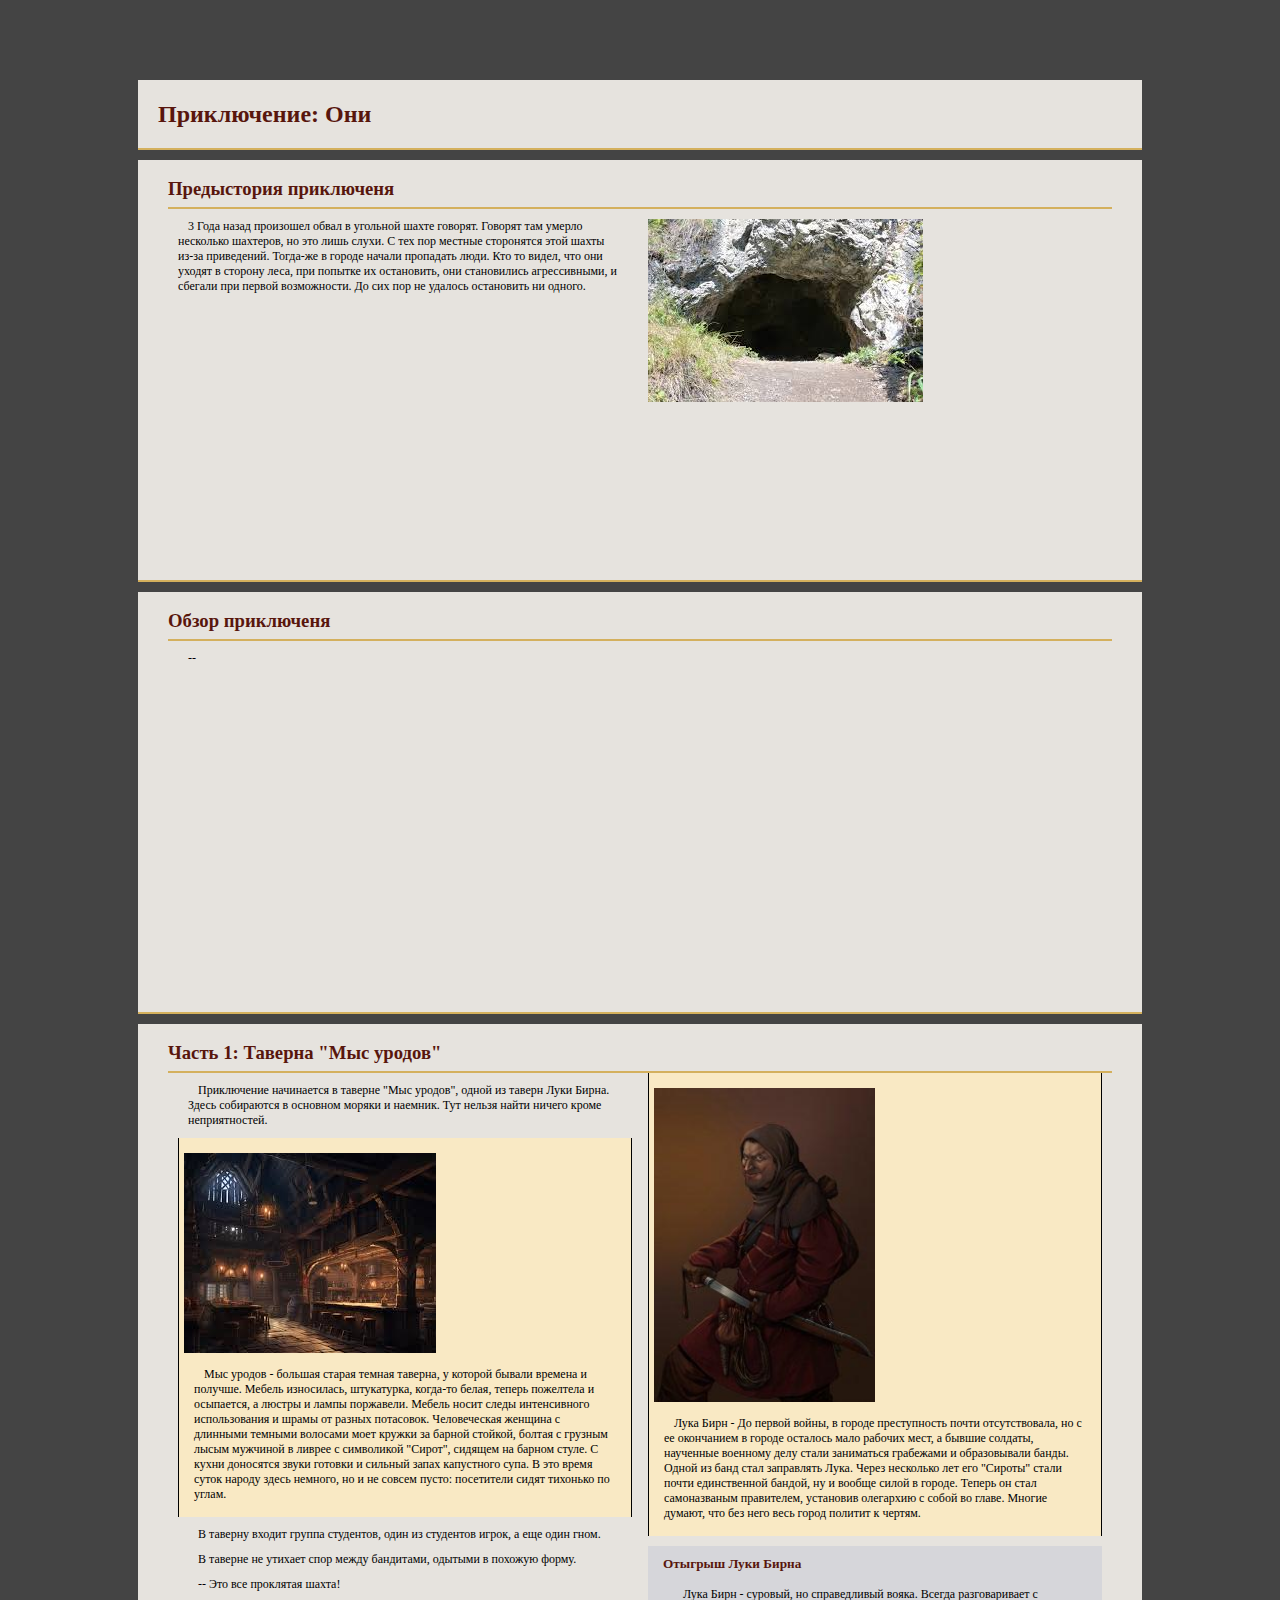
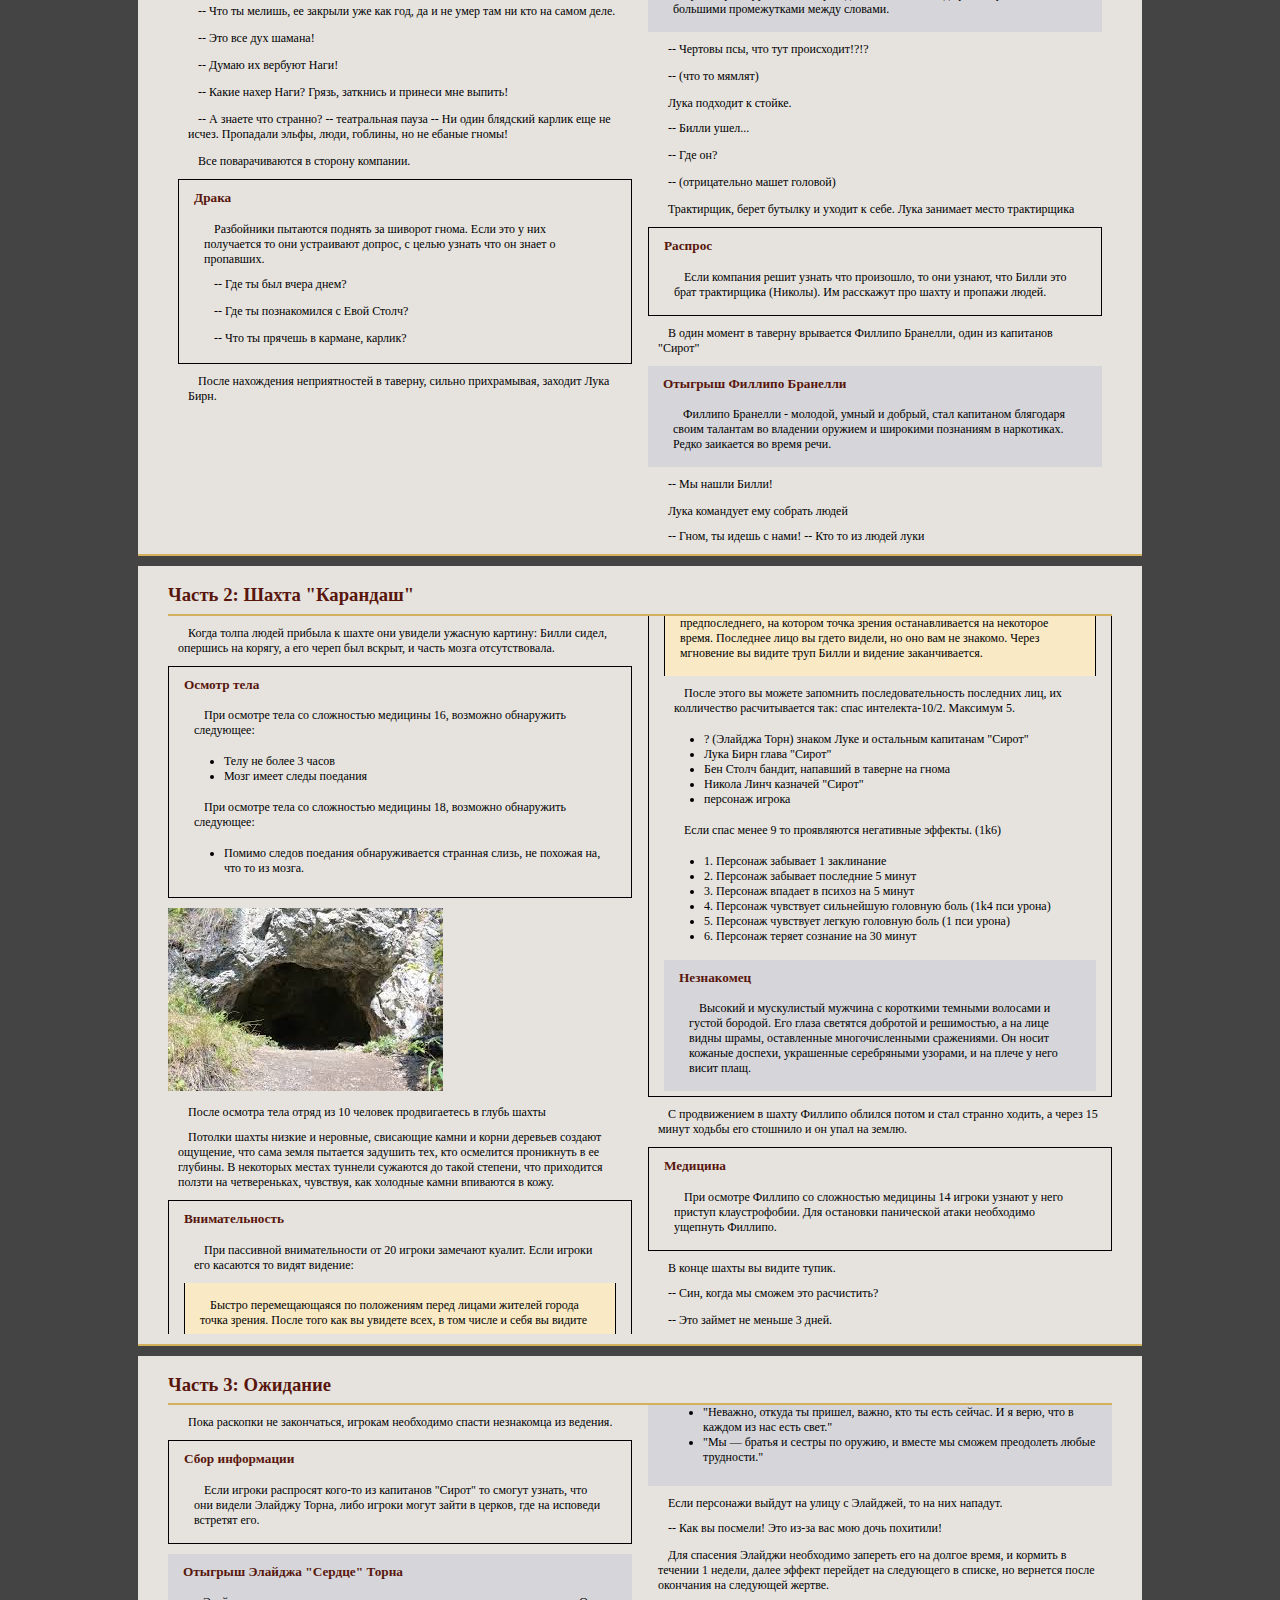
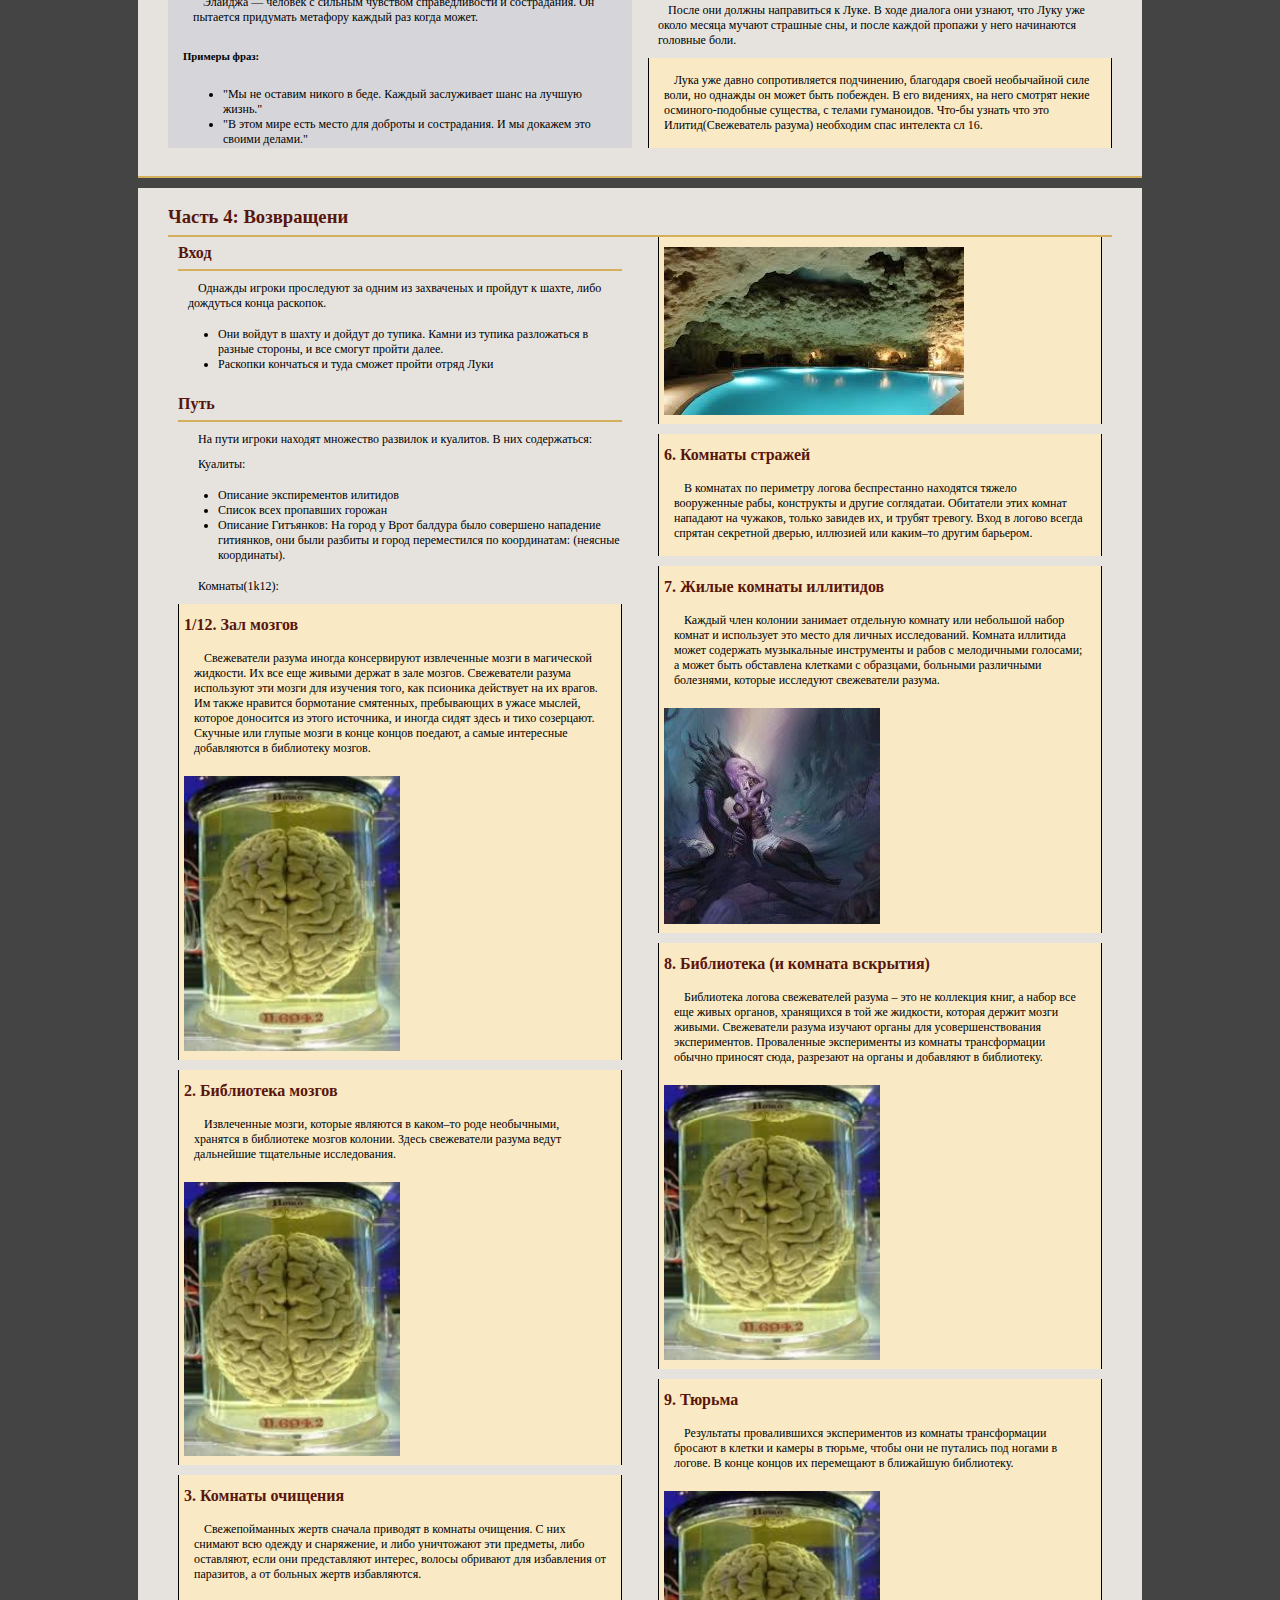
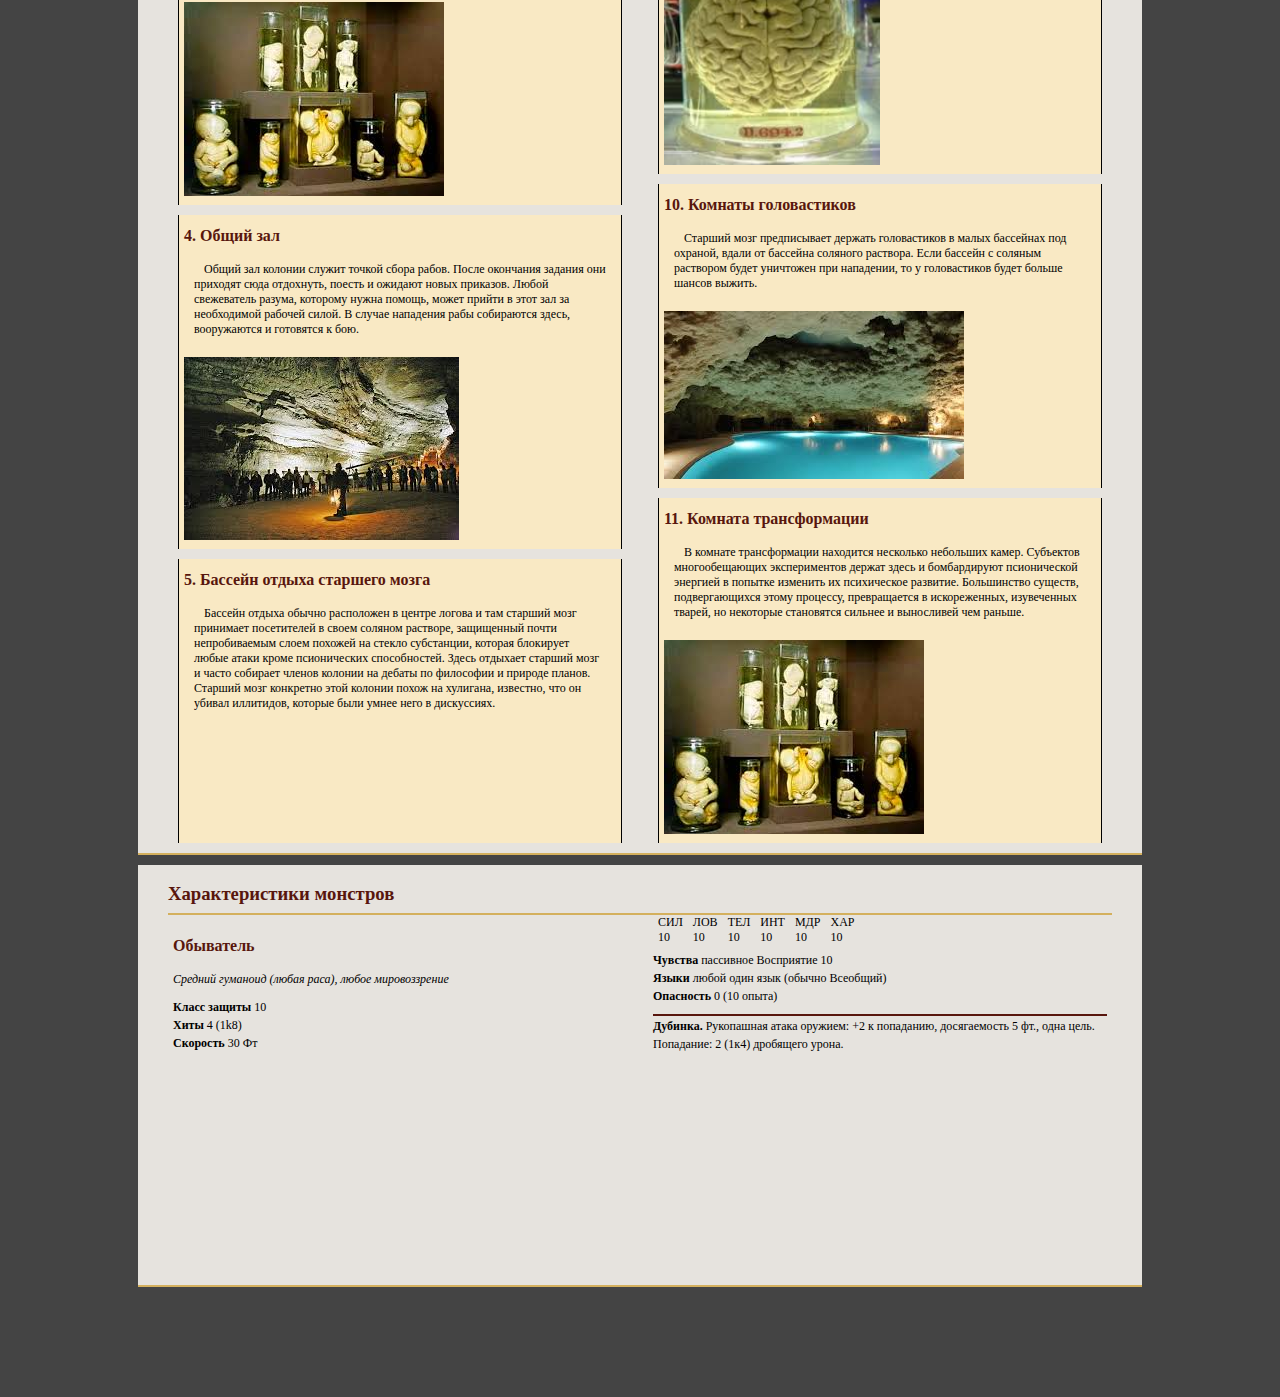
==== example.html @ a7ac0ea1 "init" ====
<!DOCTYPE html>
<html>
	<head>
		<meta content="width=device-width, initial-scale=1" name="viewport" />
		<meta charset="UTF-8">
		<link rel="stylesheet" href="public/master.css">

		<title>Company</title>
	</head>
	<body>
		<script type="module" src="js/main.js"></script>
		<content>
			<div id="main" class="main">
				<div class="page">
					<h2 class="main-header">Приключение: Они</h2>
				</div>

				<div class="page">
					<div class="block">
						<h3 class="block-header">Предыстория приключеня</h3>
						<div class="double-columns">
							<p class="paragraph">3 Года назад произошел обвал в угольной шахте говорят. Говорят там умерло несколько шахтеров, но это лишь слухи. С тех пор местные сторонятся этой шахты из-за приведений. Тогда-же в городе начали пропадать люди. Кто то видел, что они уходят в сторону леса, при попытке их остановить, они становились агрессивными, и сбегали при первой возможности. До сих пор не удалось остановить ни одного. </p>
							<img src="public/images/pit.jpg" />
						</div>
					</div>
				</div>

				<div class="page">
					<div class="block">
						<h3 class="block-header">Обзор приключеня</h3>
						<div class="double-columns">
							<p class="paragraph">--</p>
						</div>
					</div>
				</div>

				<div class="page">
					<div class="block">
						<h3 class="block-header">Часть 1: Таверна "Мыс уродов"</h3>
						<div class="">
							<div class="subblock double-columns">
								<p class="paragraph subblock-paragraph">Приключение начинается в таверне "Мыс уродов", одной из таверн Луки Бирна. Здесь собираются в основном моряки и наемник. Тут нельзя найти ничего кроме неприятностей.</p>
								<div class="additional">
									<img src="public/images/tavern.jpg" />
									<p class="paragraph">Мыс уродов - большая старая темная таверна, у которой бывали времена и получше. Мебель износилась, штукатурка, когда-то белая, теперь пожелтела и осыпается, а люстры и лампы поржавели. Мебель носит следы интенсивного использования и шрамы от разных потасовок. Человеческая женщина с длинными темными волосами моет кружки за барной стойкой, болтая с грузным лысым мужчиной в ливрее с символикой  "Сирот", сидящем на барном стуле. С кухни доносятся звуки готовки и сильный запах капустного супа. В это время суток народу здесь немного, но и не совсем пусто: посетители сидят тихонько по углам.</p>
								</div>
								<p class="paragraph subblock-paragraph">В таверну входит группа студентов, один из студентов игрок, а еще один гном.</p>

								<p class="paragraph subblock-paragraph">В таверне не утихает спор между бандитами, одытыми в похожую форму.</p>
								<p class="paragraph subblock-paragraph speech">-- Это все проклятая шахта!</p>
								<p class="paragraph subblock-paragraph speech">-- Что ты мелишь, ее закрыли уже как год, да и не умер там ни кто на самом деле.</p>
								<p class="paragraph subblock-paragraph speech">-- Это все дух шамана!</p>
								<p class="paragraph subblock-paragraph speech">-- Думаю их вербуют Наги!</p>
								<p class="paragraph subblock-paragraph speech">-- Какие нахер Наги? Грязь, заткнись и принеси мне выпить!</p>
								<p class="paragraph subblock-paragraph speech">-- А знаете что странно? -- театральная пауза -- Ни один блядский карлик еще не исчез. Пропадали эльфы, люди, гоблины, но не ебаные гномы!</p>
								<p class="paragraph subblock-paragraph">Все поварачиваются в сторону компании.</p>
								<div class="action">
									<h5>Драка</h5>
									<p class="paragraph">Разбойники пытаются поднять за шиворот гнома. Если это у них получается то они устраивают допрос, с целью узнать что он знает о пропавших.</p>
									<p class="paragraph subblock-paragraph speech">-- Где ты был вчера днем?</p>
									<p class="paragraph subblock-paragraph speech">-- Где ты познакомился с Евой Столч?</p>
									<p class="paragraph subblock-paragraph speech">-- Что ты прячешь в кармане, карлик?</p>
								</div>
								<p class="paragraph subblock-paragraph">После нахождения неприятностей в таверну, сильно прихрамывая, заходит Лука Бирн.</p>
								<div class="additional">
									<img src="public/images/luka.jpg" />
									<p class="paragraph">Лука Бирн - До первой войны, в городе преступность почти отсутствовала, но с ее окончанием в городе осталось мало рабочих мест, а бывшие солдаты, наученные военному делу стали заниматься грабежами и образовывали банды. Одной из банд стал заправлять Лука. Через несколько лет его "Сироты" стали почти единственной бандой, ну и вообще силой в городе. Теперь он стал самоназваным правителем, установив олегархию с собой во главе. Многие думают, что без него весь город политит к чертям.</p>
								</div>
								<div class="person">
									<h5>Отыгрыш Луки Бирна</h5>
									<p class="paragraph">Лука Бирн - суровый, но справедливый вояка. Всегда разговаривает с большими промежутками между словами.</p>
								</div>
								<p class="paragraph subblock-paragraph speech">-- Чертовы псы, что тут происходит!?!?</p>
								<p class="paragraph subblock-paragraph speech">-- (что то мямлят)</p>
								<p class="paragraph subblock-paragraph">Лука подходит к стойке.</p>
								<p class="paragraph subblock-paragraph speech">-- Билли ушел...</p>
								<p class="paragraph subblock-paragraph speech">-- Где он?</p>
								<p class="paragraph subblock-paragraph speech">-- (отрицательно машет головой)</p>
								<p class="paragraph subblock-paragraph">Трактирщик, берет бутылку и уходит к себе. Лука занимает место трактирщика</p>

								<div class="action">
									<h5>Распрос</h5>
									<p class="paragraph">Если компания решит узнать что произошло, то они узнают, что Билли это брат трактирщика (Николы). Им расскажут про шахту и пропажи людей.</p>
								</div>

								<p class="paragraph subblock-paragraph">В один момент в таверну врывается Филлипо Бранелли, один из капитанов "Сирот"</p>
								<div class="person">
									<h5>Отыгрыш Филлипо Бранелли</h5>
									<p class="paragraph">Филлипо Бранелли - молодой, умный и добрый, стал капитаном блягодаря своим талантам во владении оружием и широкими познаниям в наркотиках. Редко заикается во время речи.</p>
								</div>
								<p class="paragraph subblock-paragraph speech">-- Мы нашли Билли!</p>
								<p class="paragraph subblock-paragraph">Лука командует ему собрать людей</p>
								<p class="paragraph subblock-paragraph speech">-- Гном, ты идешь с нами! -- Кто то из людей луки</p>

							</div>
						</div>
					</div>
				</div>


				<div class="page">
					<div class="block">
						<h3 class="block-header">Часть 2: Шахта "Карандаш"</h3>
						<div class="double-columns">
							<p class="paragraph">Когда толпа людей прибыла к шахте они увидели ужасную картину: Билли сидел, опершись на корягу, а его череп был вскрыт, и часть мозга отсутствовала.</p>
								<div class="action">
									<h5>Осмотр тела</h5>
									<p class="paragraph">При осмотре тела со сложностью медицины 16, возможно обнаружить следующее:</p>
									<ul>
										<li>Телу не более 3 часов</li>
										<li>Мозг имеет следы поедания</li>
									</ul>
									<p class="paragraph">При осмотре тела со сложностью медицины 18, возможно обнаружить следующее:</p>
									<ul>
										<li>Помимо следов поедания обнаруживается странная слизь, не похожая на, что то из мозга.</li>
									</ul>

								</div>
							<img src="public/images/pit.jpg" />
							<p class="paragraph">После осмотра тела отряд из 10 человек продвигаетесь в глубь шахты</p>
							<p class="paragraph">Потолки шахты низкие и неровные, свисающие камни и корни деревьев создают ощущение, что сама земля пытается задушить тех, кто осмелится проникнуть в ее глубины. В некоторых местах туннели сужаются до такой степени, что приходится ползти на четвереньках, чувствуя, как холодные камни впиваются в кожу.</p>
							<div class="action">
								<h5>Внимательность</h5>
								<p class="paragraph">При пассивной внимательности от 20 игроки замечают куалит. Если игроки его касаются то видят видение:</p>
								<div class="additional">
									<p class="paragraph">Быстро перемещающаяся по положениям перед лицами жителей города точка зрения. После того как вы увидете всех, в том числе и себя вы видите предпоследнего, на котором точка зрения останавливается на некоторое время. Последнее лицо вы гдето видели, но оно вам не знакомо. Через мгновение вы видите труп Билли и видение заканчивается.</p>
								</div>
								<p class="paragraph">После этого вы можете запомнить последовательность последних лиц, их колличество расчитывается так: спас интелекта-10/2. Максимум 5.</p>
								<ul>
									<li>? (Элайджа Торн) знаком Луке и остальным капитанам "Сирот"</li>
									<li>Лука Бирн глава "Сирот"</li>
									<li>Бен Столч бандит, напавший в таверне на гнома</li>
									<li>Никола Линч казначей "Сирот"</li>
									<li>персонаж игрока</li>
								</ul>
								<p class="paragraph">Если спас менее 9 то проявляются негативные эффекты. (1k6)</p>
								<ul>
									<li>1. Персонаж забывает 1 заклинание</li>
									<li>2. Персонаж забывает последние 5 минут</li>
									<li>3. Персонаж впадает в психоз на 5 минут</li>
									<li>4. Персонаж чувствует сильнейшую головную боль (1k4 пси урона)</li>
									<li>5. Персонаж чувствует легкую головную боль (1 пси урона)</li>
									<li>6. Персонаж теряет сознание на 30 минут</li>
								</ul>
								<div class="person">
									<h5>Незнакомец</h5>
									<p class="paragraph">Высокий и мускулистый мужчина с короткими темными волосами и густой бородой. Его глаза светятся добротой и решимостью, а на лице видны шрамы, оставленные многочисленными сражениями. Он носит кожаные доспехи, украшенные серебряными узорами, и на плече у него висит плащ.</p>
								</div>
							</div>
							<p class="paragraph">С продвижением в шахту Филлипо облился потом и стал странно ходить, а через 15 минут ходьбы его стошнило и он упал на землю.</p>

							<div class="action">
								<h5>Медицина</h5>
								<p class="paragraph">При осмотре Филлипо со сложностью медицины 14 игроки узнают у него приступ клаустрофобии. Для остановки панической атаки необходимо ущепнуть Филлипо.</p>
							</div>
							<p class="paragraph">В конце шахты вы видите тупик.</p>
							<p class="paragraph speech">-- Син, когда мы сможем это расчистить?</p>
							<p class="paragraph speech">-- Это займет не меньше 3 дней.</p>

						</div>
					</div>
				</div>


				<div class="page">
					<div class="block">
						<h3 class="block-header">Часть 3: Ожидание</h3>
						<div class="double-columns">
							<p class="paragraph">Пока раскопки не закончаться, игрокам необходимо спасти незнакомца из ведения.</p>
							<div class="action">
								<h5>Сбор информации</h5>
								<p class="paragraph">Если игроки распросят кого-то из капитанов "Сирот" то смогут узнать, что они видели Элайджу Торна, либо игроки могут зайти в церков, где на исповеди встретят его.</p>
							</div>
							<div class="person">
								<h5>Отыгрыш Элайджа "Сердце" Торна</h5>
								<p class="paragraph">Элайджа — человек с сильным чувством справедливости и сострадания. Он пытается придумать метафору каждый раз когда может.</p>

								<h6>Примеры фраз:</h6>
								<ul>
									<li>"Мы не оставим никого в беде. Каждый заслуживает шанс на лучшую жизнь."</li>
									<li>"В этом мире есть место для доброты и сострадания. И мы докажем это своими делами."</li>
									<li>"Неважно, откуда ты пришел, важно, кто ты есть сейчас. И я верю, что в каждом из нас есть свет."</li>
									<li>"Мы — братья и сестры по оружию, и вместе мы сможем преодолеть любые трудности."</li>
								</ul>
							</div>

							<p class="paragraph">Если персонажи выйдут на улицу с Элайджей, то на них нападут.</p>
							<p class="paragraph speech">-- Как вы посмели! Это из-за вас мою дочь похитили!</p>

							<p class="paragraph">Для спасения Элайджи необходимо запереть его на долгое время, и кормить в течении 1 недели, далее эффект перейдет на следующего в списке, но вернется после окончания на следующей жертве.</p>

							<p class="paragraph">После они должны направиться к Луке. В ходе диалога они узнают, что Луку уже около месяца мучают страшные сны, и после каждой пропажи у него начинаются головные боли.</p>
							<div class="additional">
								<p class="paragraph">Лука уже давно сопротивляется подчинению, благодаря своей необычайной силе воли, но однажды он может быть побежден. В его видениях, на него смотрят некие осминого-подобные существа, с телами гуманоидов. Что-бы узнать что это Илитид(Свежеватель разума) необходим спас интелекта сл 16.</p>
							</div>
						</div>
					</div>
				</div>

				<div class="page">
					<div class="block">
						<h3 class="block-header">Часть 4: Возвращени</h3>
						<div class="double-columns">
							<div class="subblock">
								<h4 class="subblock-header">Вход</h4>
								<p class="paragraph">Однажды игроки проследуют за одним из захваченых и пройдут к шахте, либо дождуться конца раскопок.</p>
								<ul>
									<li>Они войдут в шахту и дойдут до тупика. Камни из тупика разложаться в разные стороны, и все смогут пройти далее.</li>
									<li>Раскопки кончаться и туда сможет пройти отряд Луки</li>
								</ul>
							</div>
							<div class="subblock">
								<h4 class="subblock-header">Путь</h4>
								<p class="paragraph">На пути игроки находят множество развилок и куалитов. В них содержаться:</p>
								<p class="paragraph">Куалиты:</p>
								<ul>
									<li>Описание экспирементов илитидов</li>
									<li>Список всех пропавших горожан</li>
									<li>Описание Гитъянков: На город у Врот балдура было совершено нападение гитиянков, они были разбиты и город переместился по координатам: (неясные координаты).</li>
								</ul>

								<p class="paragraph">Комнаты(1k12):</p>
								<div class="additional">
									<h4>1/12. Зал мозгов</h4>
									<p class="paragraph">Свежеватели разума иногда консервируют извлеченные мозги в магической жидкости. Их все еще живыми держат в зале мозгов. Свежеватели разума используют эти мозги для изучения того, как псионика действует на их врагов. Им также нравится бормотание смятенных, пребывающих в ужасе мыслей, которое доносится из этого источника, и иногда сидят здесь и тихо созерцают. Скучные или глупые мозги в конце концов поедают, а самые интересные добавляются в библиотеку мозгов.</p>
									<img src="public/images/brain.jpg" />
								</div>
								<div class="additional">
									<h4>2. Библиотека мозгов</h4>
									<p class="paragraph">Извлеченные мозги, которые являются в каком–то роде необычными, хранятся в библиотеке мозгов колонии. Здесь свежеватели разума ведут дальнейшие тщательные исследования.</p>
									<img src="public/images/brain.jpg" />
								</div>
								<div class="additional">
									<h4>3. Комнаты очищения</h4>
									<p class="paragraph">Свежепойманных жертв сначала приводят в комнаты очищения. С них снимают всю одежду и снаряжение, и либо уничтожают эти предметы, либо оставляют, если они представляют интерес, волосы обривают для избавления от паразитов, а от больных жертв избавляются.</p>
									<img src="public/images/kun.jpg" />
								</div>
								<div class="additional">
									<h4>4. Общий зал</h4>
									<p class="paragraph">Общий зал колонии служит точкой сбора рабов. После окончания задания они приходят сюда отдохнуть, поесть и ожидают новых приказов. Любой свежеватель разума, которому нужна помощь, может прийти в этот зал за необходимой рабочей силой. В случае нападения рабы собираются здесь, вооружаются и готовятся к бою.</p>
									<img src="public/images/niggers.jpg" />
								</div>
								<div class="additional">
									<h4>5. Бассейн отдыха старшего мозга</h4>
									<p class="paragraph">Бассейн отдыха обычно расположен в центре логова и там старший мозг принимает посетителей в своем соляном растворе, защищенный почти непробиваемым слоем похожей на стекло субстанции, которая блокирует любые атаки кроме псионических способностей. Здесь отдыхает старший мозг и часто собирает членов колонии на дебаты по философии и природе планов. Старший мозг конкретно этой колонии похож на хулигана, известно, что он убивал иллитидов, которые были умнее него в дискуссиях.</p>
									<img src="public/images/pull.jpg" />
								</div>
								<div class="additional">
									<h4>6. Комнаты стражей</h4>
									<p class="paragraph">В комнатах по периметру логова беспрестанно находятся тяжело вооруженные рабы, конструкты и другие соглядатаи. Обитатели этих комнат нападают на чужаков, только завидев их, и трубят тревогу. Вход в логово всегда спрятан секретной дверью, иллюзией или каким–то другим барьером.</p>
								</div>
								<div class="additional">
									<h4>7. Жилые комнаты иллитидов</h4>
									<p class="paragraph">Каждый член колонии занимает отдельную комнату или небольшой набор комнат и использует это место для личных исследований. Комната иллитида может содержать музыкальные инструменты и рабов с мелодичными голосами; а может быть обставлена клетками с образцами, больными различными болезнями, которые исследуют свежеватели разума.</p>
									<img src="public/images/room.jpg" />
								</div>
								<div class="additional">
									<h4>8. Библиотека (и комната вскрытия)</h4>
									<p class="paragraph">Библиотека логова свежевателей разума – это не коллекция книг, а набор все еще живых органов, хранящихся в той же жидкости, которая держит мозги живыми. Свежеватели разума изучают органы для усовершенствования экспериментов. Проваленные эксперименты из комнаты трансформации обычно приносят сюда, разрезают на органы и добавляют в библиотеку.</p>
									<img src="public/images/brain.jpg" />
								</div>
								<div class="additional">
									<h4>9. Тюрьма</h4>
									<p class="paragraph">Результаты провалившихся экспериментов из комнаты трансформации бросают в клетки и камеры в тюрьме, чтобы они не путались под ногами в логове. В конце концов их перемещают в ближайшую библиотеку.</p>
									<img src="public/images/brain.jpg" />
								</div>
								<div class="additional">
									<h4>10. Комнаты головастиков</h4>
									<p class="paragraph">Старший мозг предписывает держать головастиков в малых бассейнах под охраной, вдали от бассейна соляного раствора. Если бассейн с соляным раствором будет уничтожен при нападении, то у головастиков будет больше шансов выжить.</p>
									<img src="public/images/pull.jpg" />
								</div>
								<div class="additional">
									<h4>11. Комната трансформации</h4>
									<p class="paragraph">В комнате трансформации находится несколько небольших камер. Субъектов многообещающих экспериментов держат здесь и бомбардируют псионической энергией в попытке изменить их психическое развитие. Большинство существ, подвергающихся этому процессу, превращается в искореженных, изувеченных тварей, но некоторые становятся сильнее и выносливей чем раньше.</p>
									<img src="public/images/kun.jpg" />
								</div>
							</div>
						</div>

					</div>
				</div>

				<div class="page">
					<div class="block">
						<h3 class="block-header">Характеристики монстров</h3>
						<div class="double-columns">
							<div class="mob">
								<h4>Обыватель</h4>
								<p class="short-description">Средний гуманоид (любая раса), любое мировоззрение</p>
								<p class="aspect-description">
									<span class="name">Класс защиты </span>
									<span class="value-description">10 </span>
								</p>
								<p class="aspect-description">
									<span class="name">Хиты </span>
									<span class="value-description">4 (1k8)</span>
								</p>
								<p class="aspect-description">
									<span class="name">Скорость </span>
									<span class="value-description">30 Фт</span>
								</p>

								<div class="chars">
									<div class="char">
										<p>СИЛ</p>
										<p>10</p>
									</div>
									<div class="char">
										<p>ЛОВ</p>
										<p>10</p>
									</div>
									<div class="char">
										<p>ТЕЛ</p>
										<p>10</p>
									</div>
									<div class="char">
										<p>ИНТ</p>
										<p>10</p>
									</div>
									<div class="char">
										<p>МДР</p>
										<p>10</p>
									</div>
									<div class="char">
										<p>ХАР</p>
										<p>10</p>
									</div>
								</div>

								<p class="aspect-description">
									<span class="name">Чувства </span>
									<span class="value-description">пассивное Восприятие 10</span>
								</p>

								<p class="aspect-description">
									<span class="name">Языки </span>
									<span class="value-description">любой один язык (обычно Всеобщий)</span>
								</p>

								<p class="aspect-description">
									<span class="name">Опасность </span>
									<span class="value-description">0 (10 опыта)</span>
								</p>

								<div class="actions">
									<p class="aspect-description">
										<span class="name">Дубинка. </span>
										<span class="value-description">Рукопашная атака оружием: +2 к попаданию, досягаемость 5 фт., одна цель. Попадание: 2 (1к4) дробящего урона.</span>
									</p>
									
								</div>

							</div>
						</div>
					</div>
				</div>


			</div>
		</content>
		<footer></footer>
	</body>
</html>
---- public/master.css ----
body {
	margin: 0;
	display: flex;
	justify-content: center;
	background: #444;
}

h1, h2, h3, h4, h5 {
	padding: 0;
	margin: 0;
	line-height: 2em;
	color: #58160d;
}

span, p, li {
	font-size: 12px;
	margin: 0px;
}

img {
	max-width: 100%;
	min-width: 50%;
	margin-top: 10px;
}

content {
	margin-top: 100px;
	margin-bottom: 100px;
}

.main {
	margin-top: -20px;
	min-height: 100vh;
	font-family: serif;
	width: 80vw;
	max-width: 1300px;
	@media (max-width: 768px) {
		width: 100%;
	}
}

.double-columns{
	columns: 2 240px;
}

.page{
	margin-left: 10px;
	margin-right: 10px;
	margin-bottom: 10px;

	padding-top: 10px;
	padding-bottom: 10px;
	padding-left: 20px;
	padding-right: 20px;

	background: #e6e3de;

	border-style: solid;
	border-color: #d4b05d;
	border-width: 0 0 2px 0;

	@media (max-width: 480px) {
		padding-left: 5px;
		padding-right: 5px;
	}
}

.block {

	min-height: 400px;
}

.block, .subblock, .paragraph {
	padding-left: 10px;
	padding-right: 10px;

	@media (max-width: 480px) {
		padding-left: 0px;
		padding-right: 0px;
	}
}

.subblock-header {
	border-style: solid;
	border-color: #d4b05d;
	border-width: 0 0 2px 0;
}

.block-header {
	border-style: solid;
	border-color: #d4b05d;
	border-width: 0 0 2px 0;
}

.action {
	margin-top: 10px;
	padding: 5px 15px;
	border: 1px solid black;
}

.person {
	margin-top: 10px;
	padding: 5px 15px;

	background: #d6d6da;
}

.mob {
	margin-top: 10px;
	padding: 5px;


	.short-description {
		margin-top: 10px;
		margin-bottom: 10px;
		font-style: italic;
	}
	.aspect-description {
		font-size: 16px;
		.name {
			font-weight: 600;
		}
	}
	.chars {
		display: flex;
		.char {
			margin: 5px;
		}
	}

	.actions {
		margin-top: 10px;
		border: 0px solid #58160d;
		border-width: 2px 0 0 0;
	}
}

.additional {
	margin-top: 10px;
	padding: 5px;

	background: #f9e9c4;

	border-style: solid;
	border-width: 0 1px 0 1px;
}

.paragraph {
	text-indent: 10px;
	margin-top: 10px;
	margin-bottom: 10px;
}

.speech {
	margin-bottom: 1em;
}
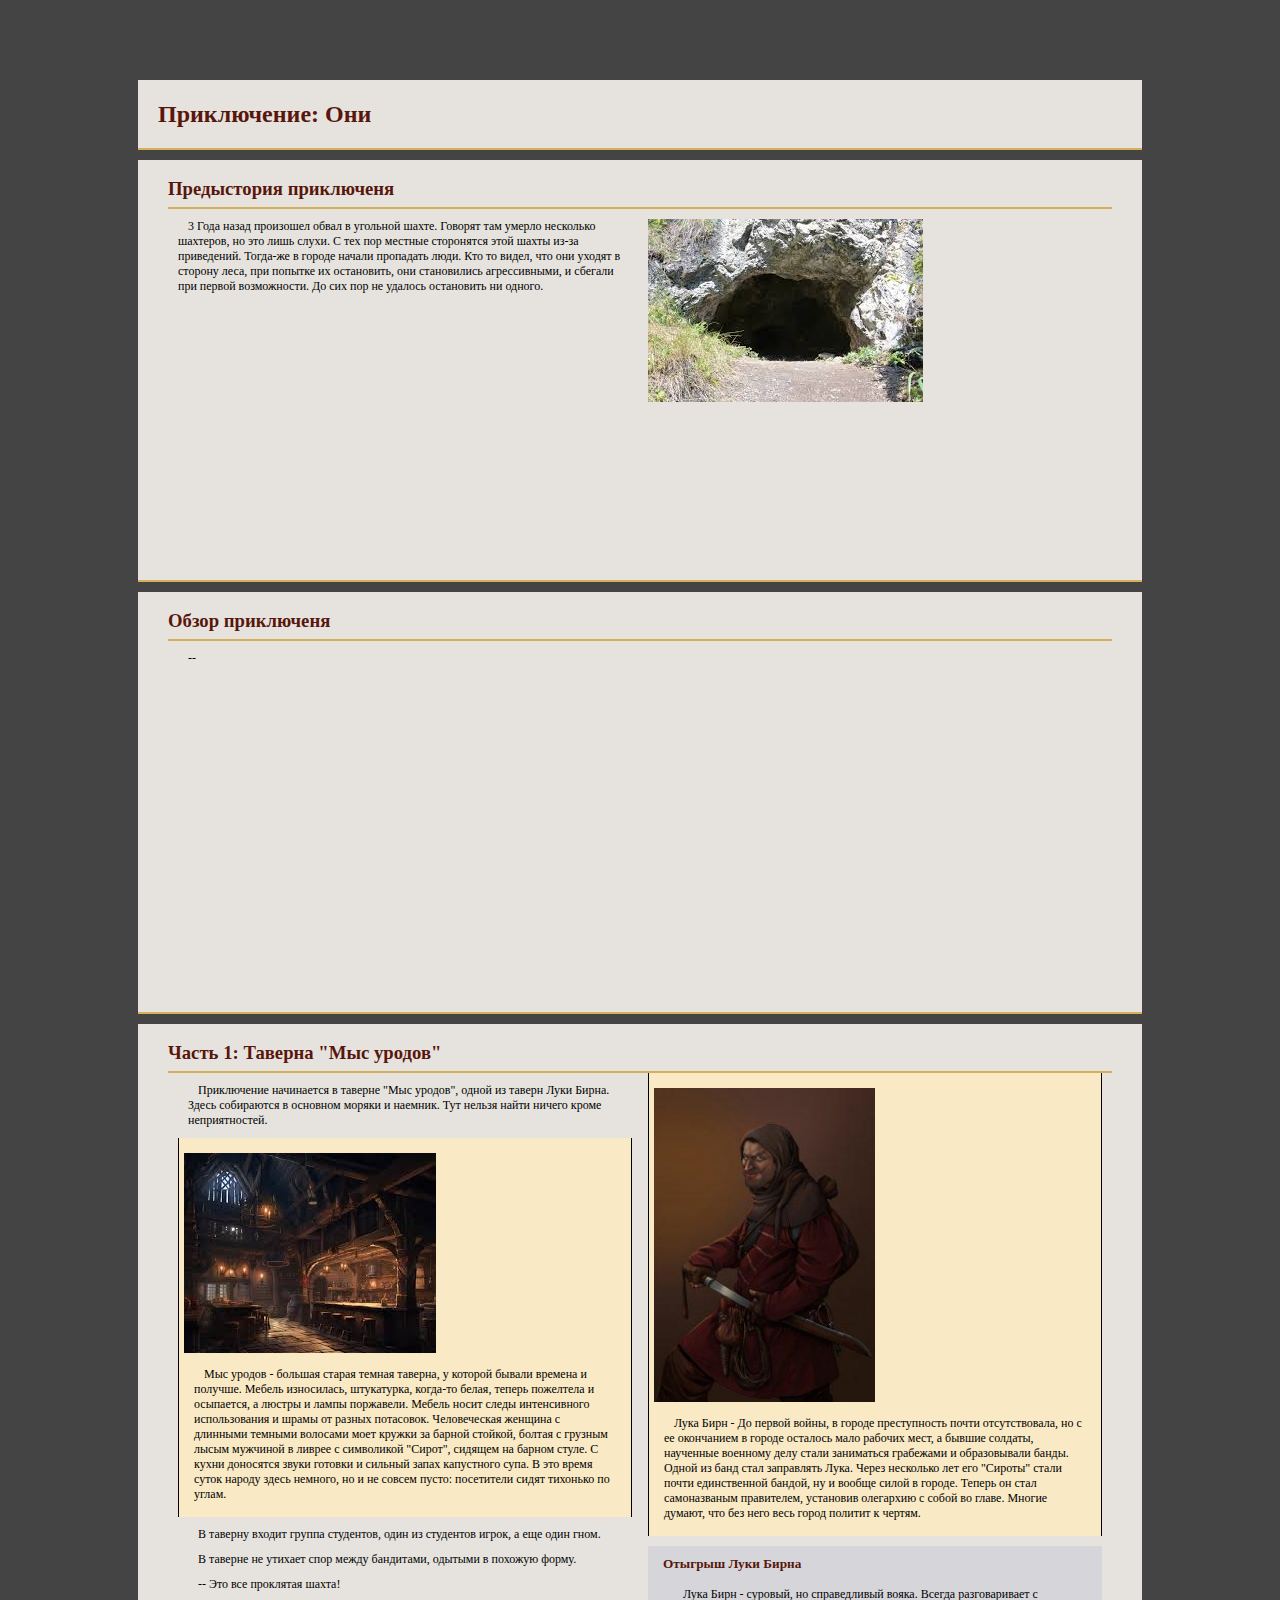
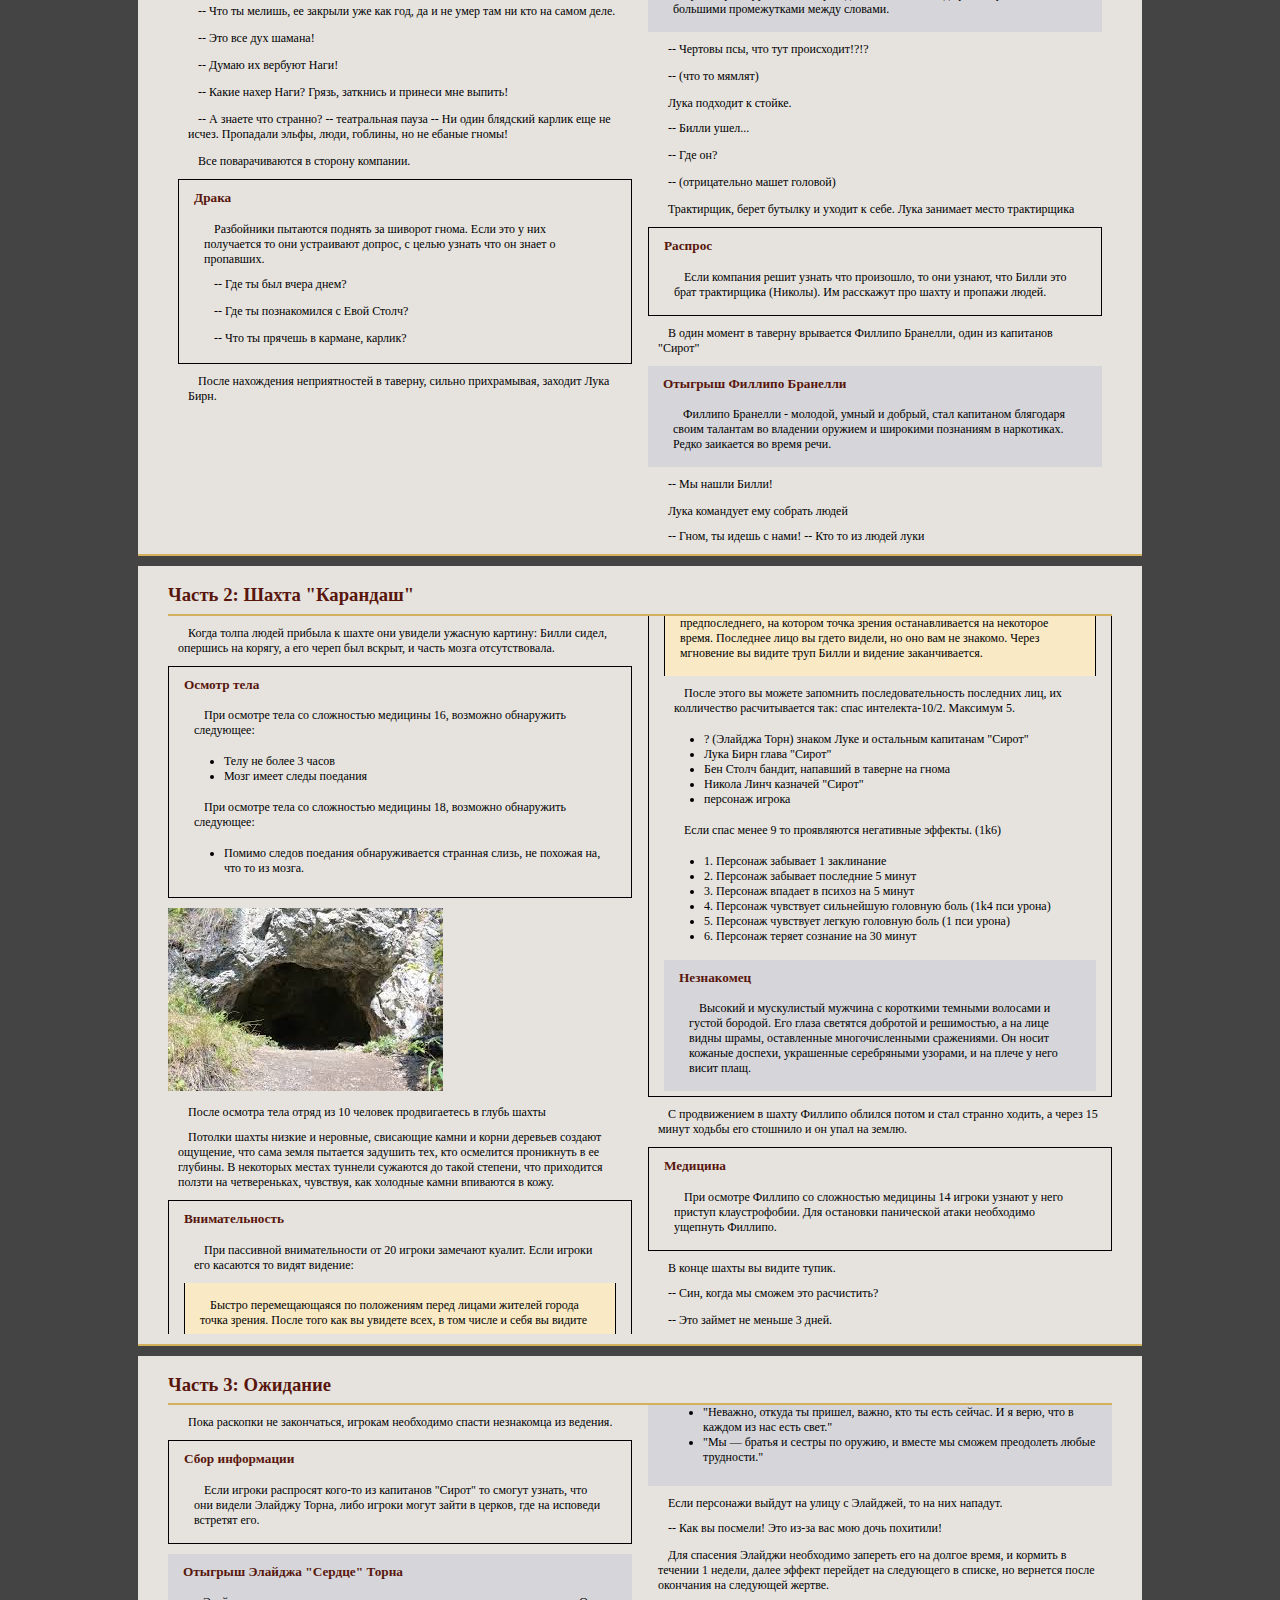
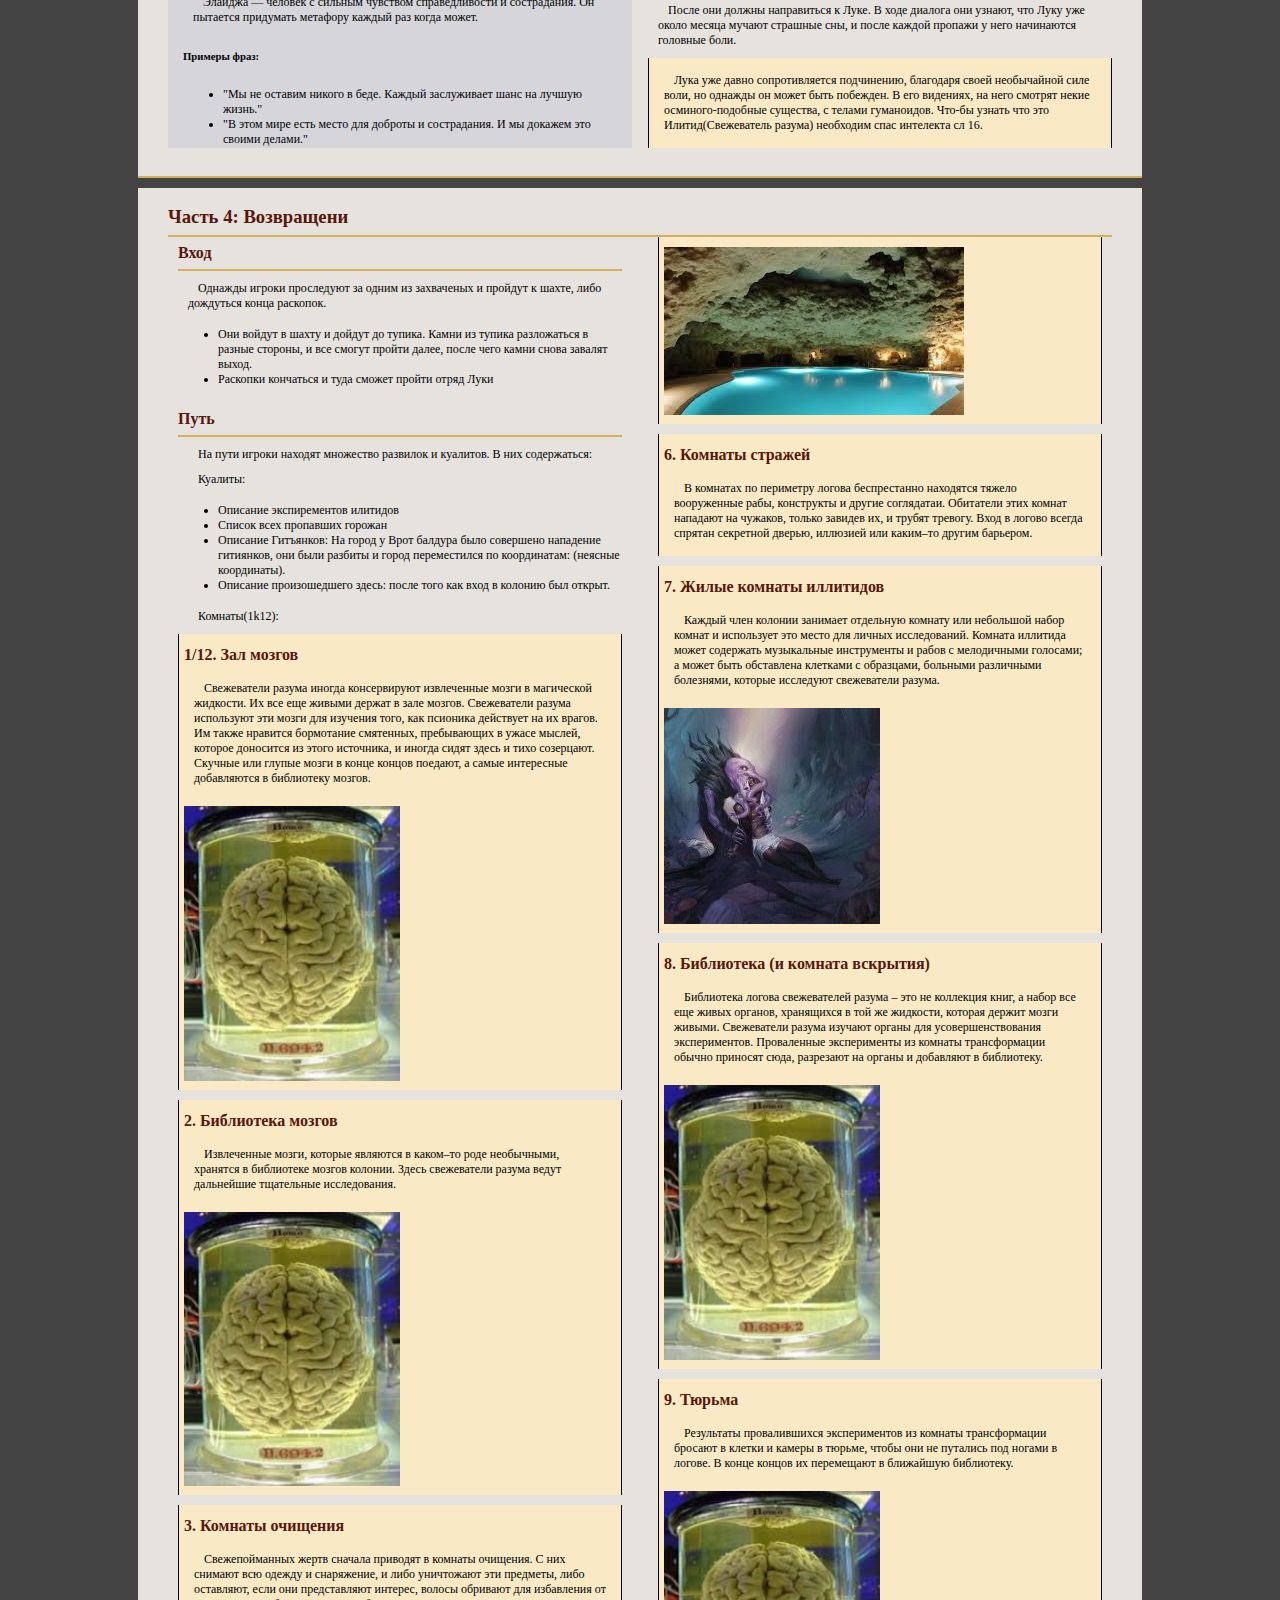
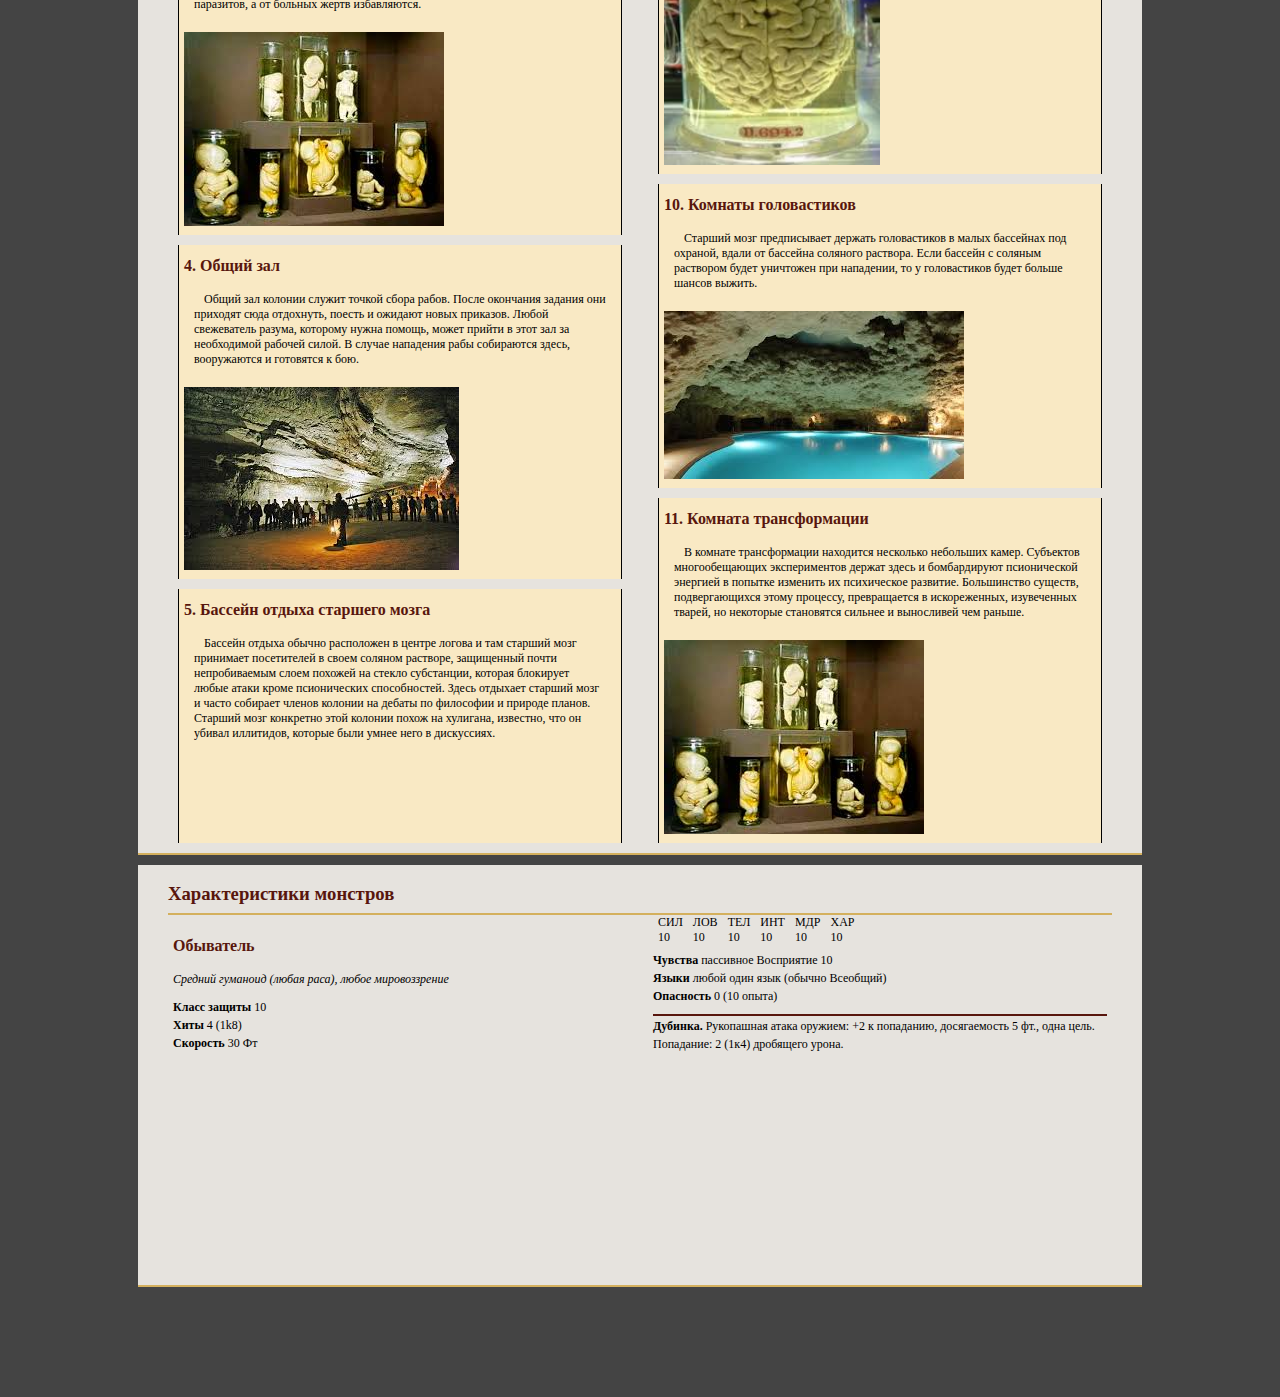
==== commit f99c7c03: "init" ====
--- a/example.html
+++ b/example.html
@@ -19,7 +19,7 @@
 					<div class="block">
 						<h3 class="block-header">Предыстория приключеня</h3>
 						<div class="double-columns">
-							<p class="paragraph">3 Года назад произошел обвал в угольной шахте говорят. Говорят там умерло несколько шахтеров, но это лишь слухи. С тех пор местные сторонятся этой шахты из-за приведений. Тогда-же в городе начали пропадать люди. Кто то видел, что они уходят в сторону леса, при попытке их остановить, они становились агрессивными, и сбегали при первой возможности. До сих пор не удалось остановить ни одного. </p>
+							<p class="paragraph">3 Года назад произошел обвал в угольной шахте. Говорят там умерло несколько шахтеров, но это лишь слухи. С тех пор местные сторонятся этой шахты из-за приведений. Тогда-же в городе начали пропадать люди. Кто то видел, что они уходят в сторону леса, при попытке их остановить, они становились агрессивными, и сбегали при первой возможности. До сих пор не удалось остановить ни одного. </p>
 							<img src="public/images/pit.jpg" />
 						</div>
 					</div>
@@ -205,7 +205,7 @@
 								<h4 class="subblock-header">Вход</h4>
 								<p class="paragraph">Однажды игроки проследуют за одним из захваченых и пройдут к шахте, либо дождуться конца раскопок.</p>
 								<ul>
-									<li>Они войдут в шахту и дойдут до тупика. Камни из тупика разложаться в разные стороны, и все смогут пройти далее.</li>
+									<li>Они войдут в шахту и дойдут до тупика. Камни из тупика разложаться в разные стороны, и все смогут пройти далее, после чего камни снова завалят выход.</li>
 									<li>Раскопки кончаться и туда сможет пройти отряд Луки</li>
 								</ul>
 							</div>
@@ -217,6 +217,7 @@
 									<li>Описание экспирементов илитидов</li>
 									<li>Список всех пропавших горожан</li>
 									<li>Описание Гитъянков: На город у Врот балдура было совершено нападение гитиянков, они были разбиты и город переместился по координатам: (неясные координаты).</li>
+									<li>Описание произошедшего здесь: после того как вход в колонию был открыт.</li>
 								</ul>
 
 								<p class="paragraph">Комнаты(1k12):</p>
